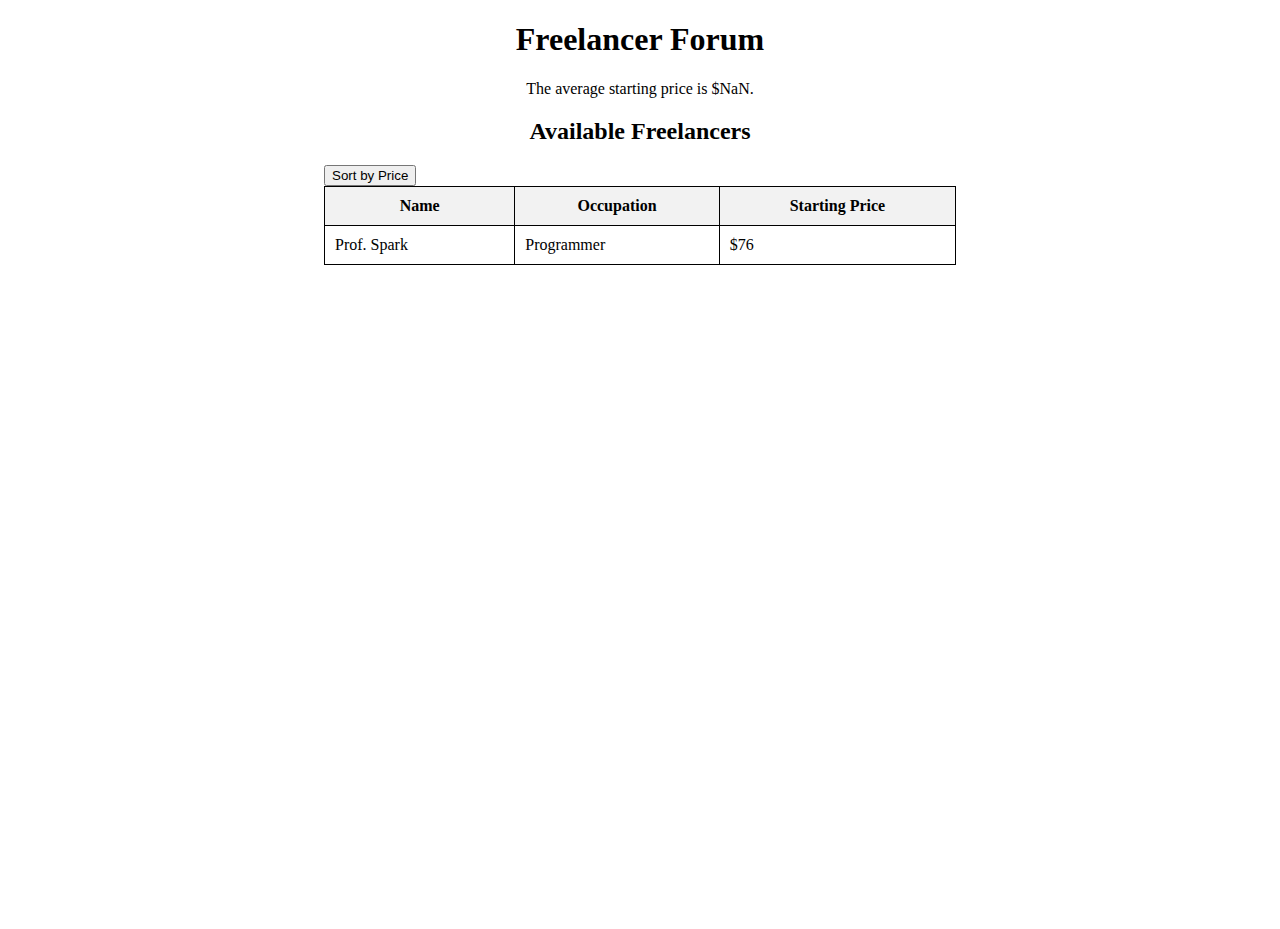
==== index.html @ 9b68f750 "update new freelancers" ====
<!DOCTYPE html>
<html lang="en">
  <head>
    <meta charset="UTF-8" />
    <meta name="viewport" content="width=device-width, initial-scale=1.0" />
    <title>freelancer-list</title>
    <script src="index.js"></script>
    <link rel="stylesheet" href="index.css" />
  </head>
  <body onload="updateAveragePrice()">
    <main>
      <h1>Freelancer Forum</h1>
      <!-- <button onclick="addFreelancer()">Add Manual Freelancer</button> -->
      <p class="center">
        The average starting price is <span id="averagePrice"></span>.
      </p>
      <h2>Available Freelancers</h2>
      <button onclick="sortFreelancers()" class="box">Sort by Price</button>
      <table style="width: 50%" class="box">
        <thead>
          <tr>
            <th>Name</th>
            <th>Occupation</th>
            <th>Starting Price</th>
          </tr>
        </thead>
        <tbody id="freelancers"></tbody>
      </table>
    </main>
  </body>
</html>
---- index.css ----
body {
  min-height: 100vh;
}
table,
th,
td {
  border: 1px solid black;
  border-collapse: collapse;
  padding: 10px;
}
th {
  background-color: #f2f2f2;
}

.box {
  margin: 0 25%;
}
h1,
h2,
p {
  text-align: center;
}
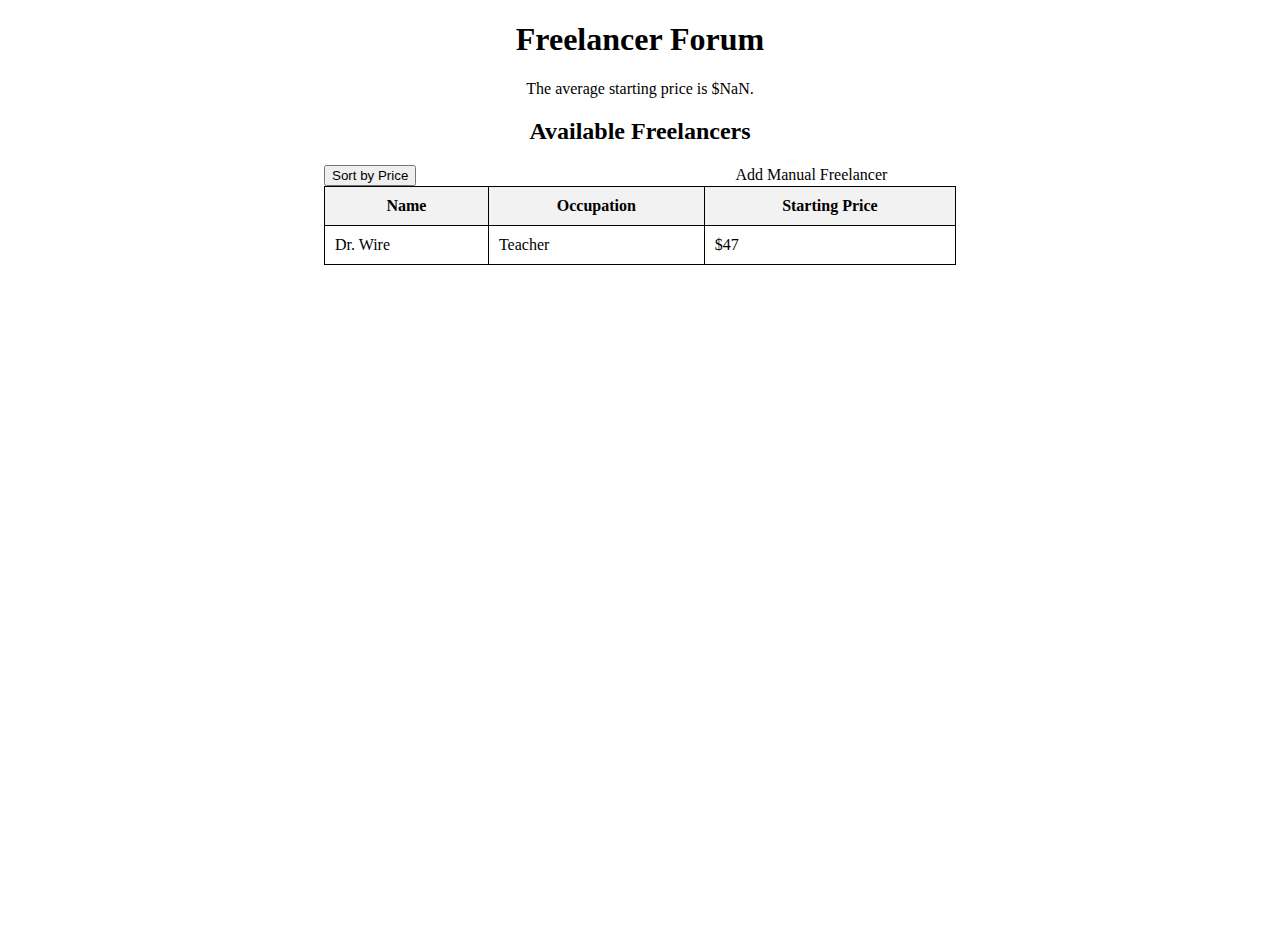
==== commit 91a4656d: "update" ====
--- a/index.html
+++ b/index.html
@@ -10,12 +10,14 @@
   <body onload="updateAveragePrice()">
     <main>
       <h1>Freelancer Forum</h1>
-      <!-- <button onclick="addFreelancer()">Add Manual Freelancer</button> -->
       <p class="center">
         The average starting price is <span id="averagePrice"></span>.
       </p>
       <h2>Available Freelancers</h2>
       <button onclick="sortFreelancers()" class="box">Sort by Price</button>
+      <!-- <button onclick="addFreelancer()" class="box"> -->
+        Add Manual Freelancer
+      </button>
       <table style="width: 50%" class="box">
         <thead>
           <tr>
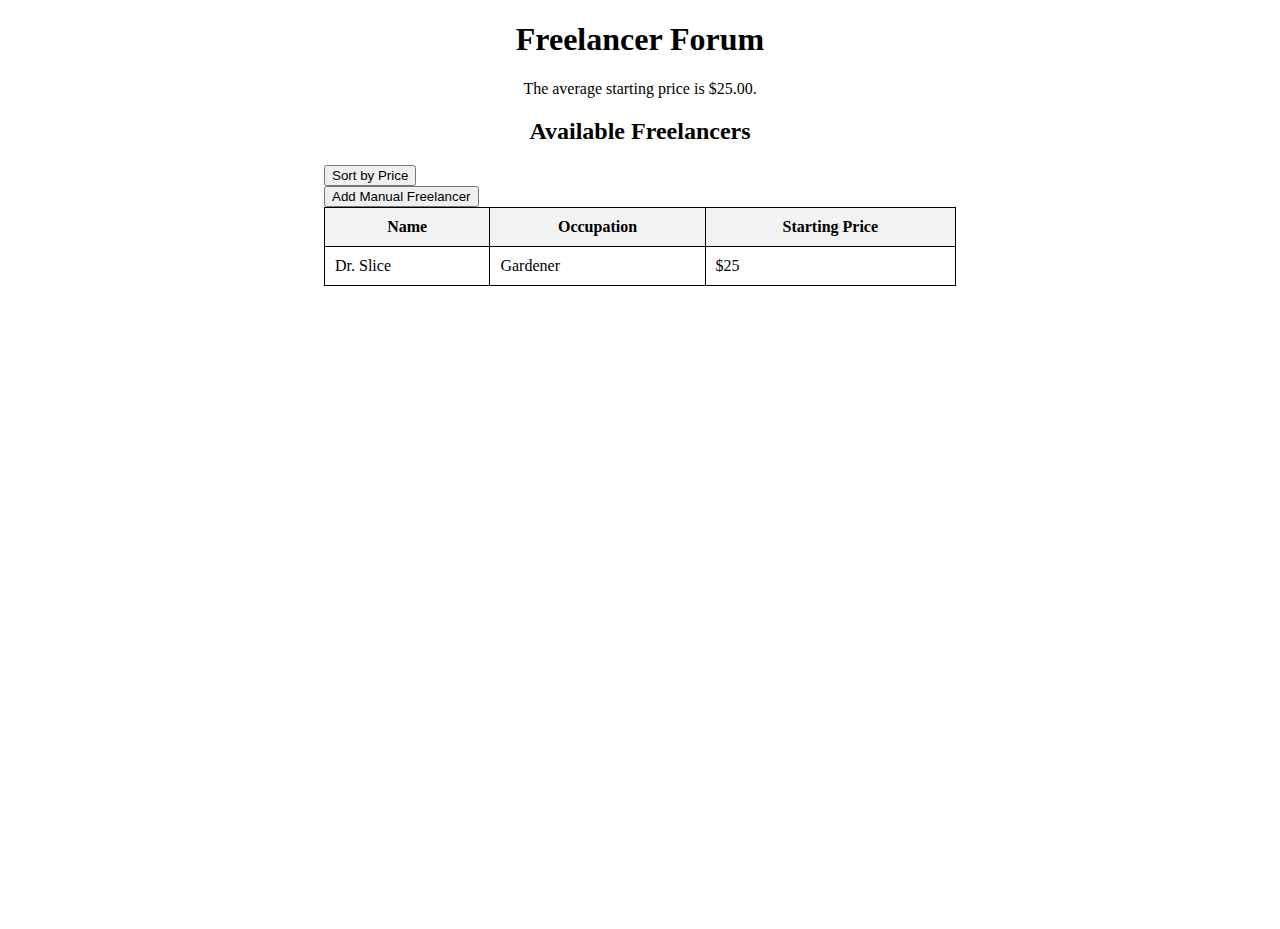
==== commit 66829351: "Thank you" ====
--- a/index.html
+++ b/index.html
@@ -15,7 +15,7 @@
       </p>
       <h2>Available Freelancers</h2>
       <button onclick="sortFreelancers()" class="box">Sort by Price</button>
-      <!-- <button onclick="addFreelancer()" class="box"> -->
+      <button onclick="addFreelancer()" class="box">
         Add Manual Freelancer
       </button>
       <table style="width: 50%" class="box">
